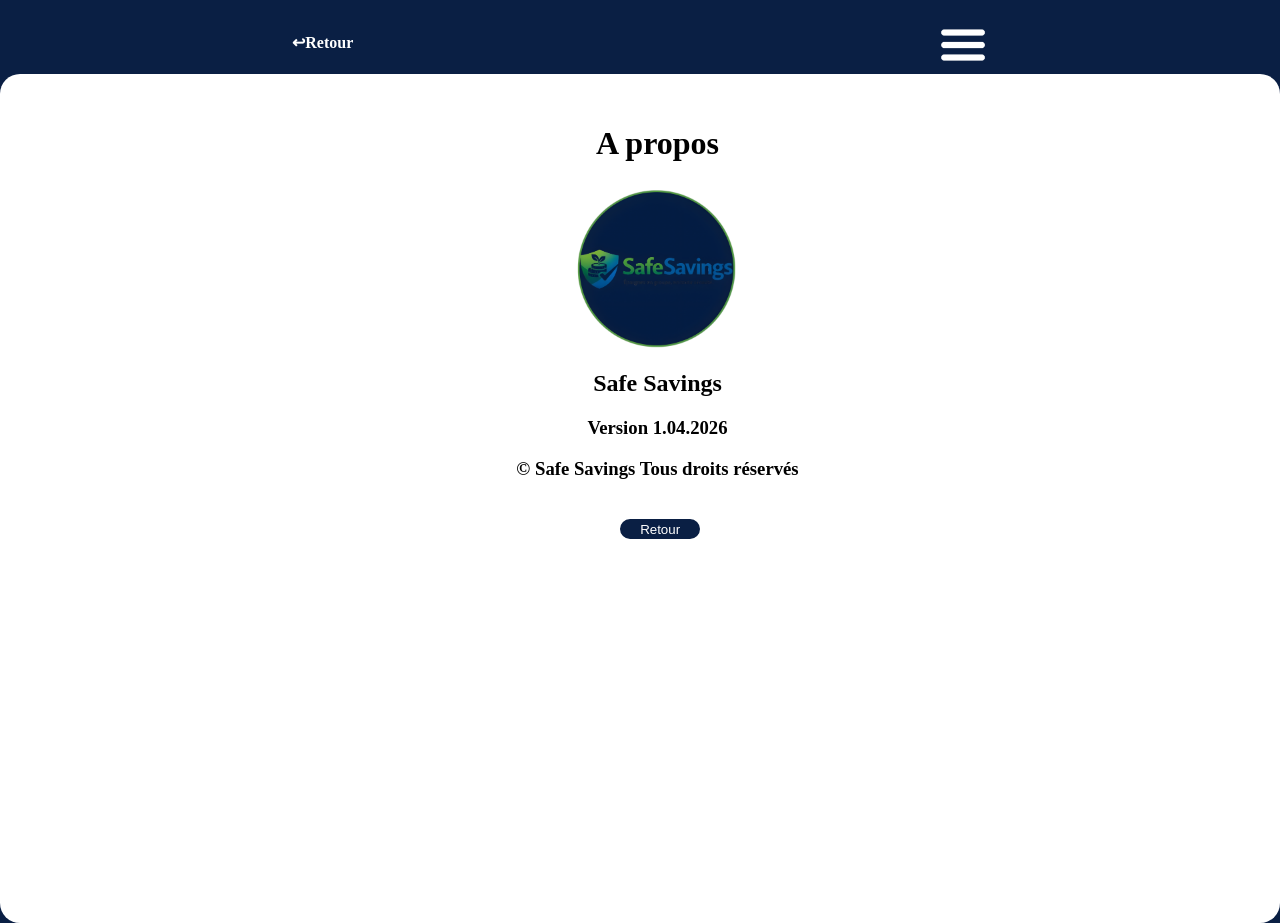
==== a_propos.html @ 47f12dd2 "Premier commit" ====
<!DOCTYPE html>
<html lang="fr">

<head>
    <meta charset="UTF-8">
    <meta name="viewport" content="width=device-width, initial-scale=1.0">
    <title>Safe Savings</title>
    <link rel="shortcut icon" href="logo1.png">
    <link rel="stylesheet" href="a_propos.css">

</head>

<body>
    <header class="Barre_en_haut">
        <a class="retour" href="aide.html">
            <h4> &#8617;Retour</h4>
        </a>
        <span class="trois_barres"> <a href="compte.html"><img src="trois_barres.png" alt=""></a> </span>
    </header>
    <main class="Bloc_en_bas">
        <h1>A propos</h1>
        <img src="logo3.png" alt="" class="img1">
        <h2>Safe Savings</h2>
        <h3>Version 1.04.2026</h3>
        <h3>&copy; Safe Savings Tous droits réservés</h3>

        <a href="aide.html">
            <button> Retour</button>
        </a>

        <img src="Logo2.png" alt="" class="img2">

    </main>

</body>


</html>
---- a_propos.css ----
body {
    background-color: #0a1f44;
    margin: 0;
}

.Barre_en_haut {
    display: flex;
    justify-content: space-around;
}

.trois_barres {
    margin-top: 20px;
}

.retour {
    text-decoration: none;
    margin-top: 12px;
    color: white;

}

.Barre_en_haut img {
    width: 50px;
    height: 50px;
    margin: 0;
}

.Bloc_en_bas {
    background-color: white;
    border-radius: 20px;
    padding-top: 30px;
    padding-left: 35px;
    padding-bottom: 30%;

}

.Bloc_en_bas h1,
.Bloc_en_bas h2,
.Bloc_en_bas h3 {
    text-align: center;

}

.img1 {
    width: 200px;
    height: auto;
    display: block;
    margin: auto;
}

.Bloc_en_bas button {
    background-color: #0a1f44;
    width: 80px;
    height: 20px;
    border: #0a1f44 solid 2px;
    border-radius: 20px;
    color: white;
    margin-top: 20px;
    margin-left: 47%;
    cursor: pointer;
}

.img2 {
    width: 500px;
    height: auto;
    float: right;
    margin-top: 5%;
}
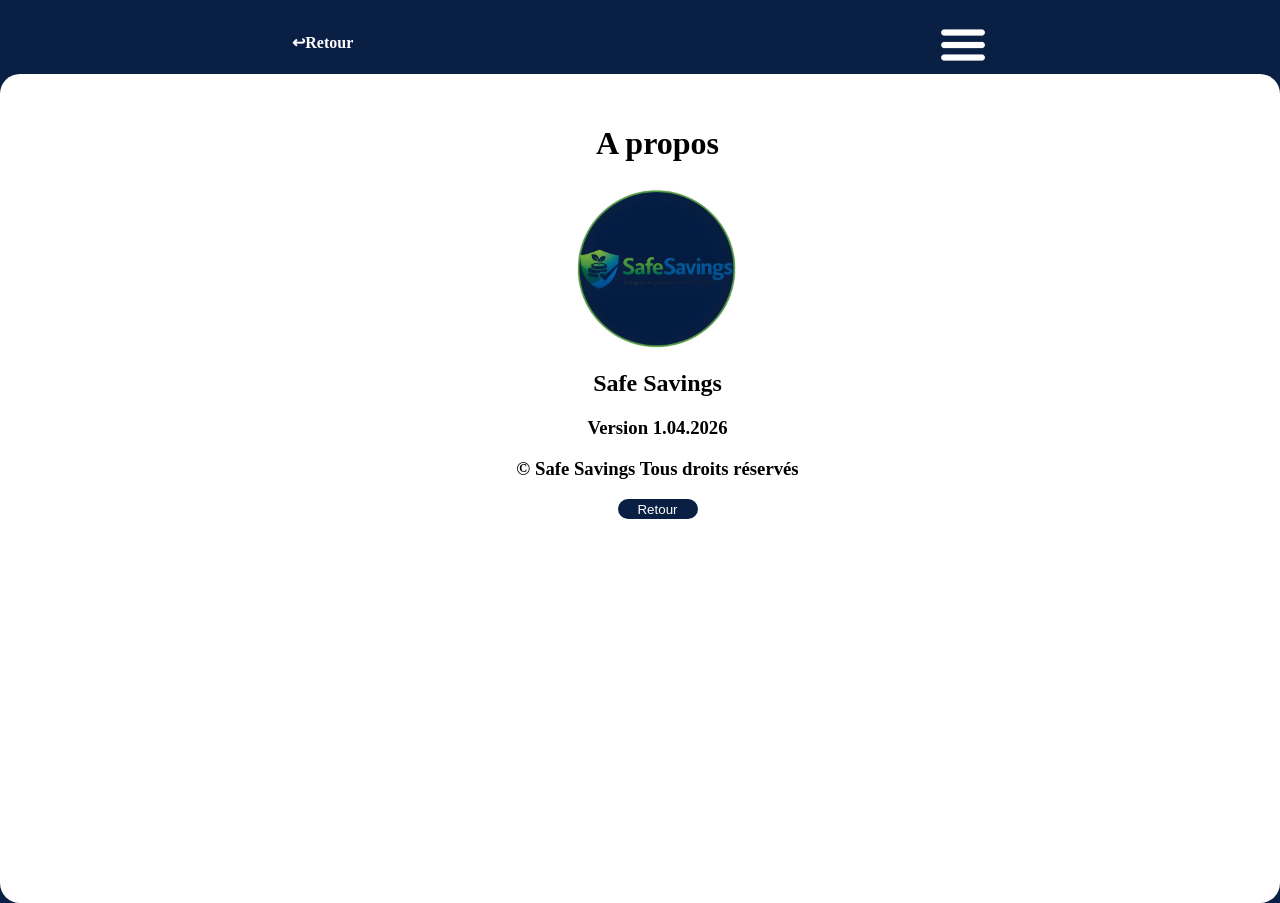
==== commit 31de2c1b: "Rendre le site responsive" ====
--- a/a_propos.html
+++ b/a_propos.html
@@ -28,7 +28,6 @@
             <button> Retour</button>
         </a>
 
-        <img src="Logo2.png" alt="" class="img2">
 
     </main>
 
--- a/a_propos.css
+++ b/a_propos.css
@@ -1,6 +1,7 @@
 body {
     background-color: #0a1f44;
     margin: 0;
+    text-align: center;
 }
 
 .Barre_en_haut {
@@ -16,7 +17,6 @@
     text-decoration: none;
     margin-top: 12px;
     color: white;
-
 }
 
 .Barre_en_haut img {
@@ -31,14 +31,6 @@
     padding-top: 30px;
     padding-left: 35px;
     padding-bottom: 30%;
-
-}
-
-.Bloc_en_bas h1,
-.Bloc_en_bas h2,
-.Bloc_en_bas h3 {
-    text-align: center;
-
 }
 
 .img1 {
@@ -56,13 +48,12 @@
     border-radius: 20px;
     color: white;
     margin-top: 20px;
-    margin-left: 47%;
+    margin: 0 auto;
     cursor: pointer;
 }
 
-.img2 {
-    width: 500px;
-    height: auto;
-    float: right;
-    margin-top: 5%;
+@media (max-width:768px) {
+    .Bloc_en_bas {
+        padding: 20px;
+    }
 }
